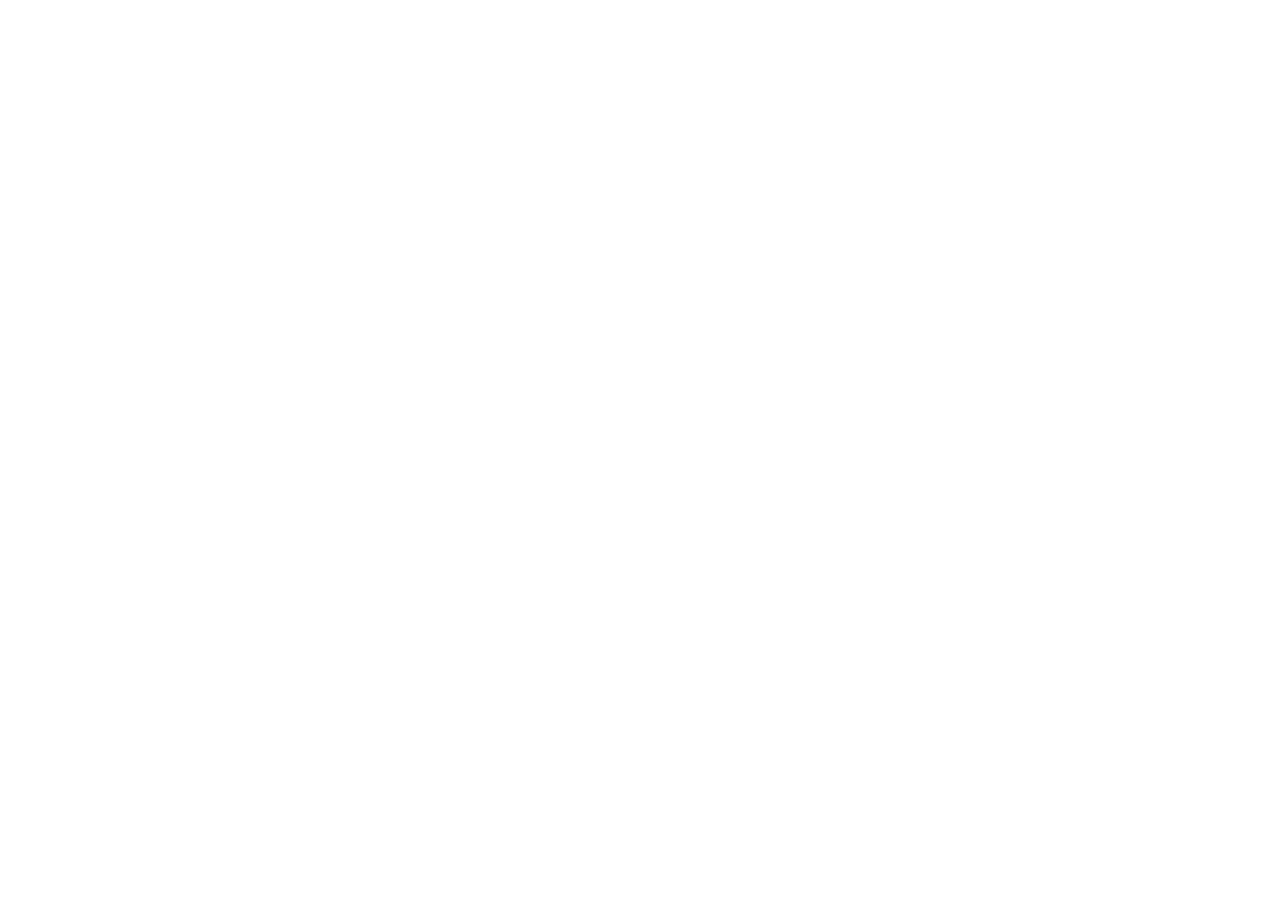
==== index.html @ db87d520 "Mi primer commit" ====
<!DOCTYPE html>
<html lang="en">
<head>
    <meta charset="UTF-8">
    <meta name="viewport" content="width=device-width, initial-scale=1.0">
    <meta http-equiv="X-UA-Compatible" content="ie=edge">
    <title>Document</title>
</head>
<body>
    
</body>
</html>
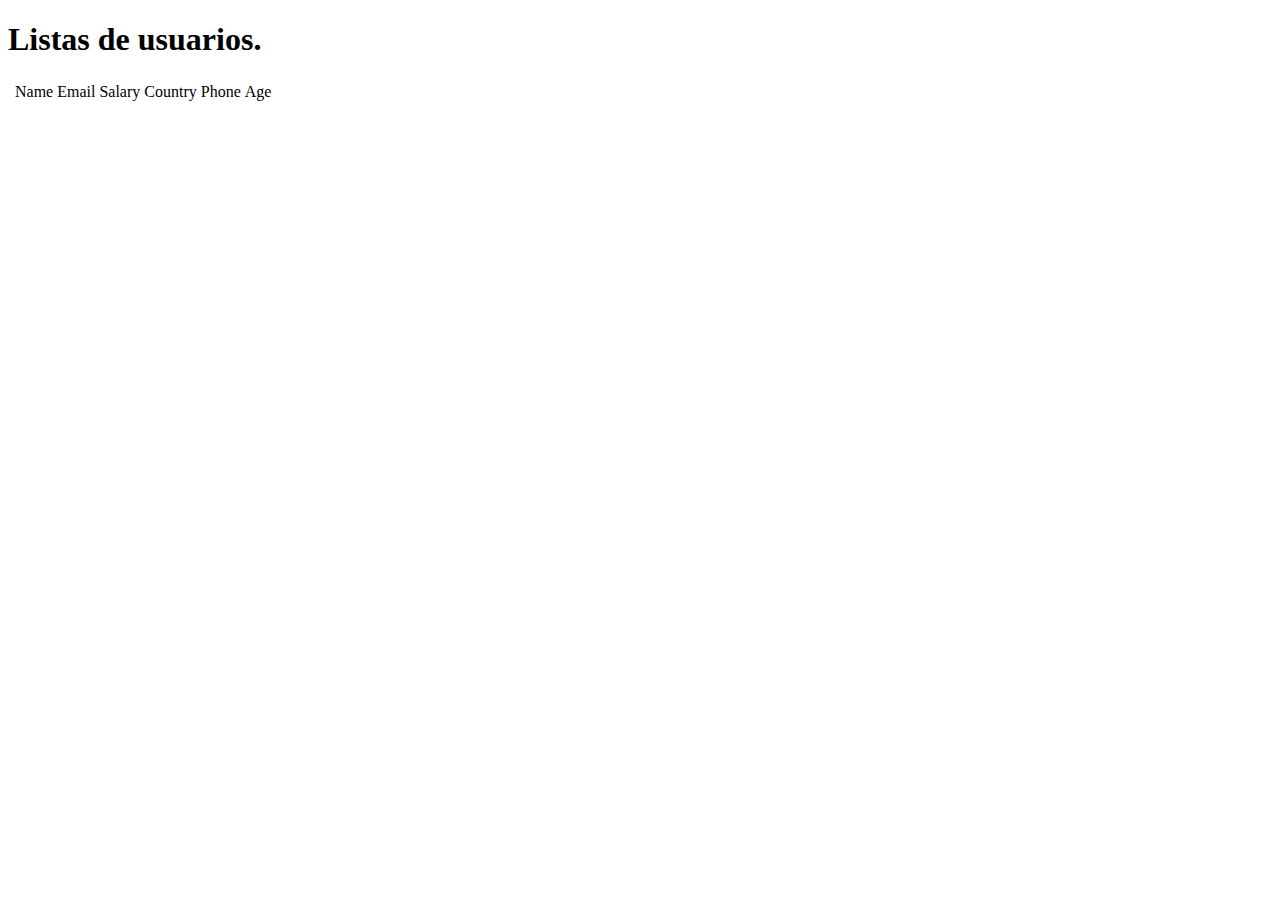
==== commit 5151b34f: "uploading files" ====
--- a/index.html
+++ b/index.html
@@ -5,8 +5,38 @@
     <meta name="viewport" content="width=device-width, initial-scale=1.0">
     <meta http-equiv="X-UA-Compatible" content="ie=edge">
     <title>Document</title>
+    <link rel="stylesheet" href="css/styles.css">
+    <script src="js/jquery-3.3.1.min.js"></script>
+    <script src="js/data.js"></script>
+    <script src="js/scripts.js"></script>
+    
 </head>
 <body>
-    
+    <h1> Listas de usuarios. </h1>
+    <div id="userstable">
+<table id="usersTable">
+    <thead>
+        <th>
+            <td>Name</td>
+            <td>Email</td>
+            <td>Salary</td>
+            <td>Country</td>
+            <td>Phone</td>
+            <td>Age</td>
+        </th>
+    </thead>
+    <tbody>
+        <tr>
+            <td></td>
+            <td></td>
+            <td></td>
+            <td></td>
+            <td></td>
+            <td></td>
+        </tr>
+    </tbody>
+</table>
+
+    </div>
 </body>
-</html>+</html>
--- a/css/styles.css
+++ b/css/styles.css
@@ -0,0 +1,7 @@
+.active{
+    color:red;
+}
+
+.disable{
+    color:green;
+}